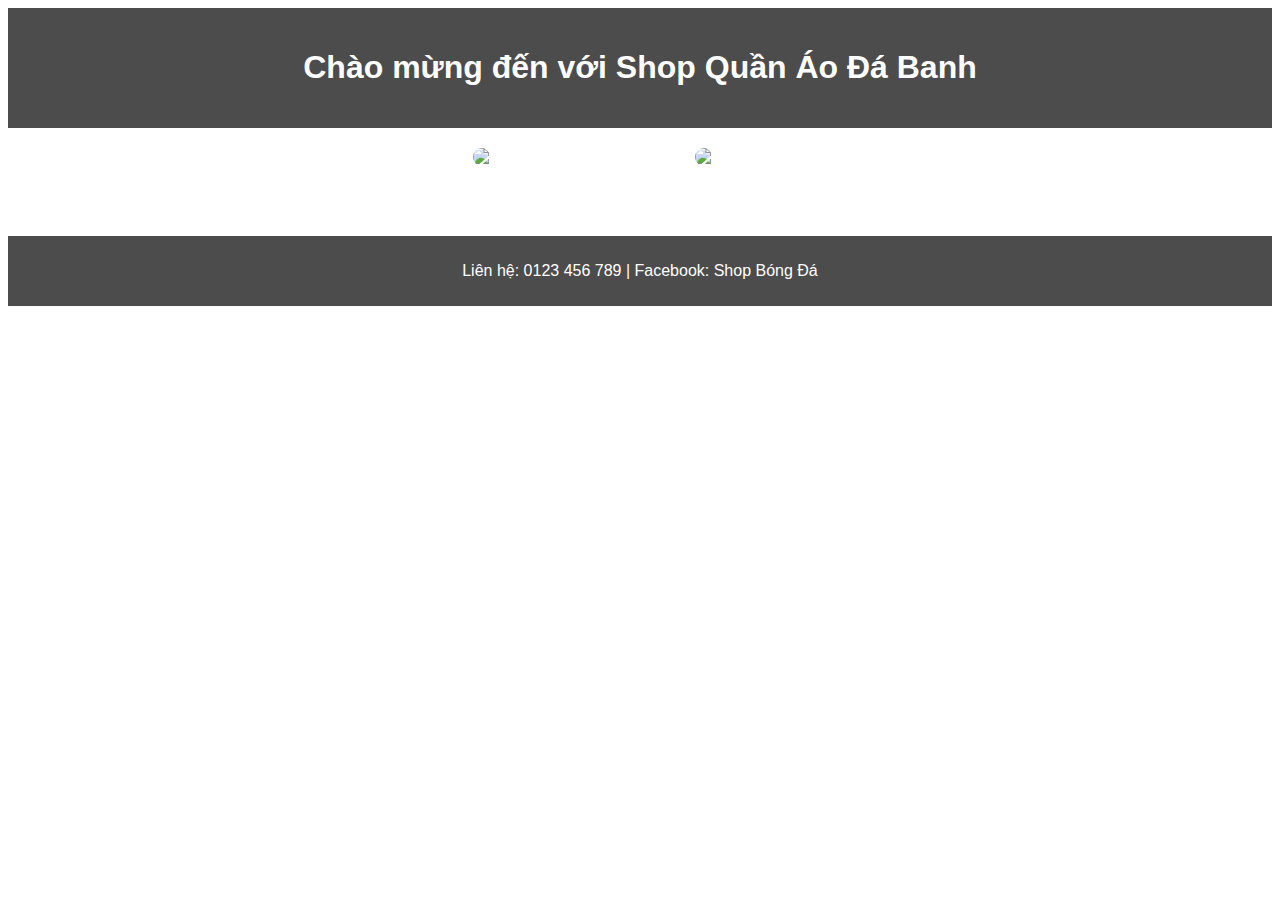
==== index.html @ 7435b46e "Add files via upload" ====
<!DOCTYPE html>
<html lang="vi">
<head>
    <meta charset="UTF-8">
    <meta name="viewport" content="width=device-width, initial-scale=1.0">
    <title>Shop Quần Áo Đá Banh</title>
    <link rel="stylesheet" href="style.css">
</head>
<body>
    <header>
        <h1>Chào mừng đến với Shop Quần Áo Đá Banh</h1>
    </header>
    <section class="products">
        <div class="product">
            <img src="jersey1.jpg" alt="Áo Đá Banh CLB">
            <p>Áo Đá Banh CLB - 350,000đ</p>
        </div>
        <div class="product">
            <img src="jersey2.jpg" alt="Áo Đội Tuyển">
            <p>Áo Đội Tuyển - 400,000đ</p>
        </div>
    </section>
    <footer>
        <p>Liên hệ: 0123 456 789 | Facebook: Shop Bóng Đá</p>
    </footer>
</body>
</html>
---- style.css ----
body {
    font-family: Arial, sans-serif;
    text-align: center;
    background: url('background.jpg') no-repeat center center/cover;
    color: white;
}
header {
    background: rgba(0, 0, 0, 0.7);
    padding: 20px;
}
.products {
    display: flex;
    justify-content: center;
    gap: 20px;
    margin: 20px;
}
.product img {
    width: 200px;
    border-radius: 10px;
}
footer {
    margin-top: 20px;
    background: rgba(0, 0, 0, 0.7);
    padding: 10px;
}
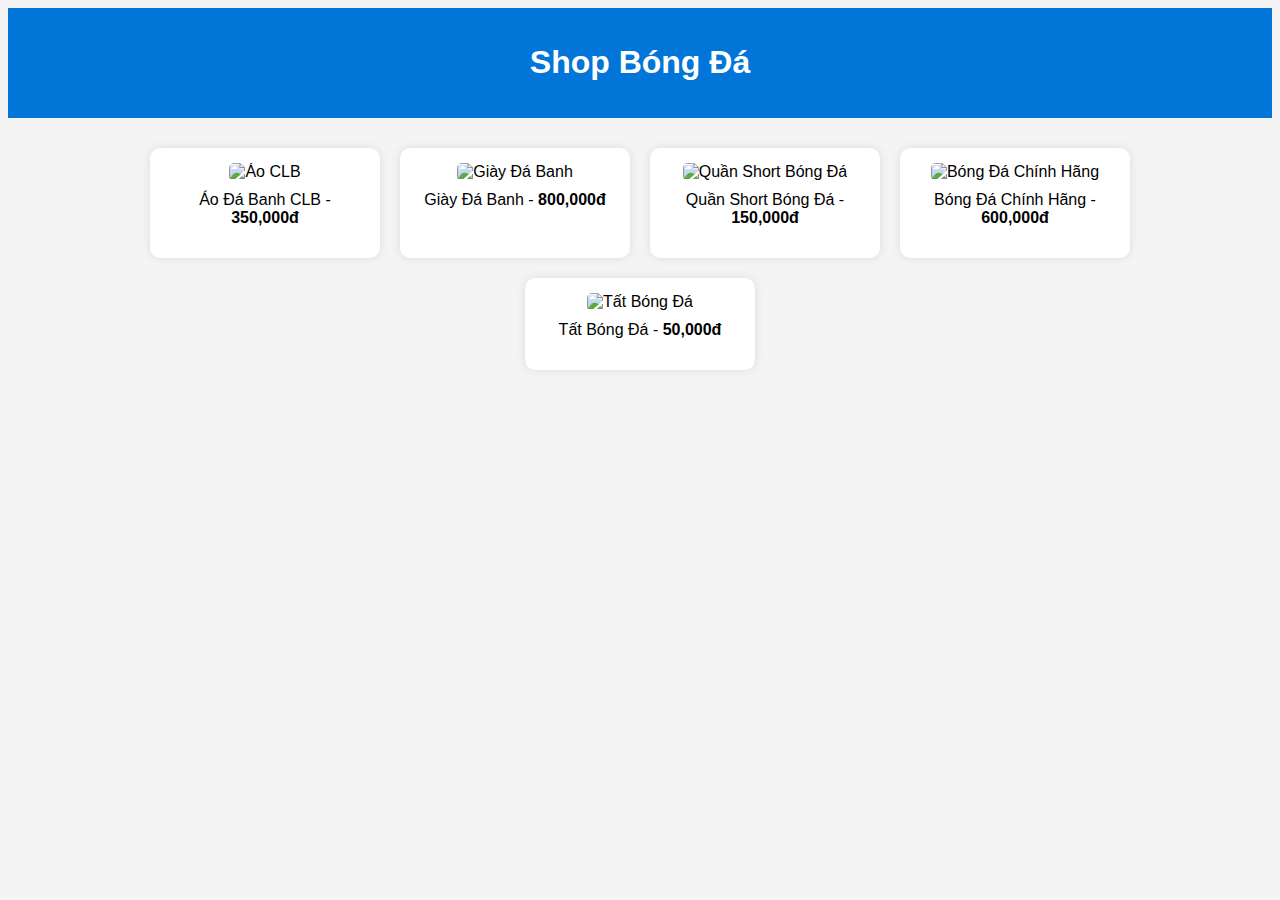
==== commit a87eedd6: "Add files via upload" ====
--- a/index.html
+++ b/index.html
@@ -3,25 +3,34 @@
 <head>
     <meta charset="UTF-8">
     <meta name="viewport" content="width=device-width, initial-scale=1.0">
-    <title>Shop Quần Áo Đá Banh</title>
+    <title>Shop Bóng Đá</title>
     <link rel="stylesheet" href="style.css">
 </head>
 <body>
     <header>
-        <h1>Chào mừng đến với Shop Quần Áo Đá Banh</h1>
+        <h1>Shop Bóng Đá</h1>
     </header>
     <section class="products">
         <div class="product">
-            <img src="jersey1.jpg" alt="Áo Đá Banh CLB">
-            <p>Áo Đá Banh CLB - 350,000đ</p>
+            <img src="ao-clb.jpg" alt="Áo CLB">
+            <p>Áo Đá Banh CLB - <strong>350,000đ</strong></p>
         </div>
         <div class="product">
-            <img src="jersey2.jpg" alt="Áo Đội Tuyển">
-            <p>Áo Đội Tuyển - 400,000đ</p>
+            <img src="giay-da-banh.jpg" alt="Giày Đá Banh">
+            <p>Giày Đá Banh - <strong>800,000đ</strong></p>
+        </div>
+        <div class="product">
+            <img src="quan-short.jpg" alt="Quần Short Bóng Đá">
+            <p>Quần Short Bóng Đá - <strong>150,000đ</strong></p>
+        </div>
+        <div class="product">
+            <img src="bong-da.jpg" alt="Bóng Đá Chính Hãng">
+            <p>Bóng Đá Chính Hãng - <strong>600,000đ</strong></p>
+        </div>
+        <div class="product">
+            <img src="tat-bong-da.jpg" alt="Tất Bóng Đá">
+            <p>Tất Bóng Đá - <strong>50,000đ</strong></p>
         </div>
     </section>
-    <footer>
-        <p>Liên hệ: 0123 456 789 | Facebook: Shop Bóng Đá</p>
-    </footer>
 </body>
 </html>
--- a/style.css
+++ b/style.css
@@ -1,25 +1,38 @@
 body {
     font-family: Arial, sans-serif;
     text-align: center;
-    background: url('background.jpg') no-repeat center center/cover;
+    background-color: #f4f4f4;
+}
+
+header {
+    background-color: #0275d8;
     color: white;
+    padding: 15px 0;
 }
-header {
-    background: rgba(0, 0, 0, 0.7);
-    padding: 20px;
-}
+
 .products {
     display: flex;
     justify-content: center;
-    gap: 20px;
-    margin: 20px;
+    flex-wrap: wrap;
+    padding: 20px;
 }
+
+.product {
+    background: white;
+    margin: 10px;
+    padding: 15px;
+    border-radius: 10px;
+    box-shadow: 0px 0px 10px rgba(0, 0, 0, 0.1);
+    width: 200px;
+}
+
 .product img {
-    width: 200px;
-    border-radius: 10px;
+    width: 100%;
+    height: auto;
+    border-radius: 5px;
 }
-footer {
-    margin-top: 20px;
-    background: rgba(0, 0, 0, 0.7);
-    padding: 10px;
+
+.product p {
+    font-size: 16px;
+    margin-top: 10px;
 }
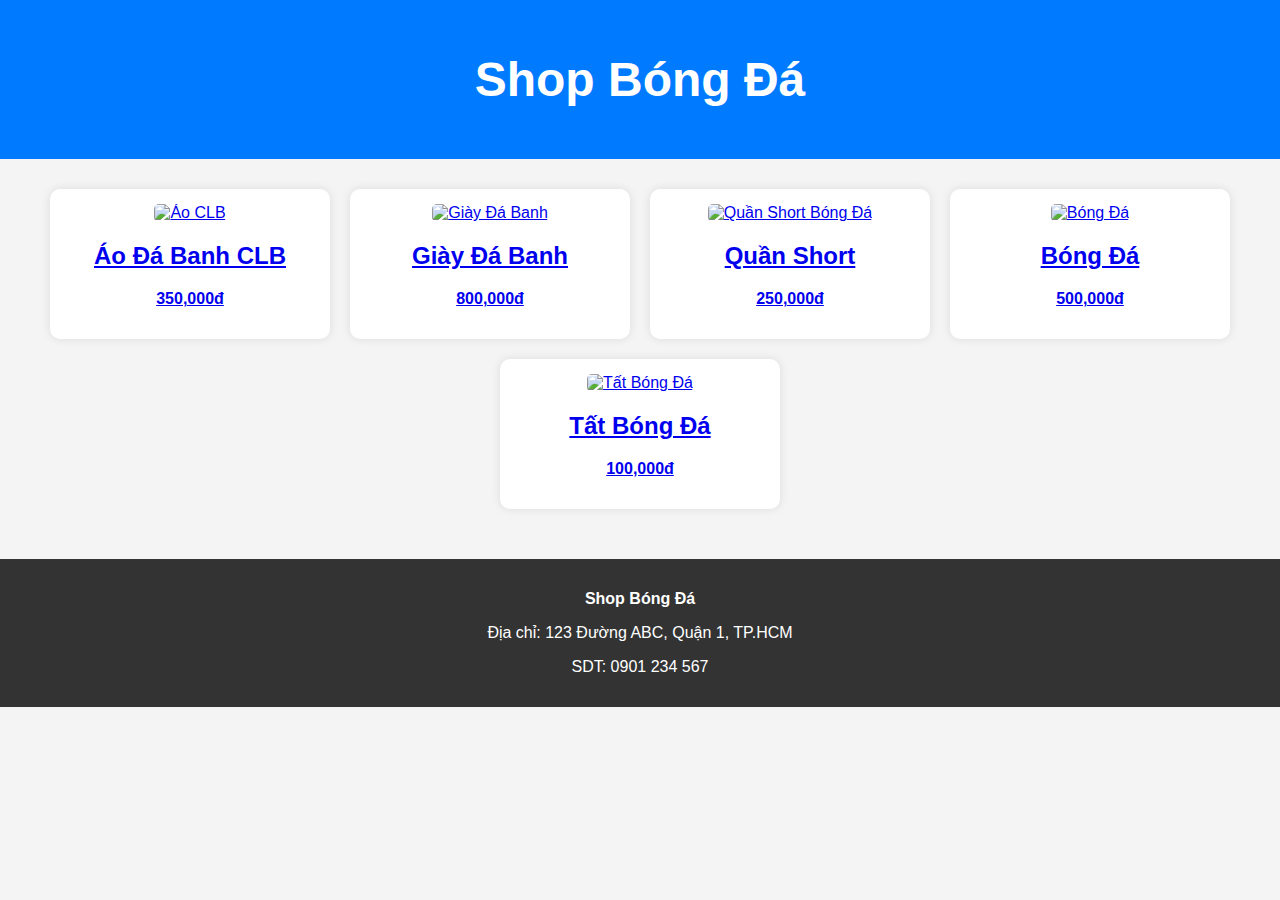
==== commit 4d94dc63: "Add files via upload" ====
--- a/index.html
+++ b/index.html
@@ -12,25 +12,45 @@
     </header>
     <section class="products">
         <div class="product">
-            <img src="ao-clb.jpg" alt="Áo CLB">
-            <p>Áo Đá Banh CLB - <strong>350,000đ</strong></p>
+            <a href="product-ao-clb.html">
+                <img src="ao-clb.jpg" alt="Áo CLB">
+                <h2>Áo Đá Banh CLB</h2>
+                <p><strong>350,000đ</strong></p>
+            </a>
         </div>
         <div class="product">
-            <img src="giay-da-banh.jpg" alt="Giày Đá Banh">
-            <p>Giày Đá Banh - <strong>800,000đ</strong></p>
+            <a href="product-giay.html">
+                <img src="giay-da-banh.jpg" alt="Giày Đá Banh">
+                <h2>Giày Đá Banh</h2>
+                <p><strong>800,000đ</strong></p>
+            </a>
         </div>
         <div class="product">
-            <img src="quan-short.jpg" alt="Quần Short Bóng Đá">
-            <p>Quần Short Bóng Đá - <strong>150,000đ</strong></p>
+            <a href="product-quan.html">
+                <img src="quan-short.jpg" alt="Quần Short Bóng Đá">
+                <h2>Quần Short</h2>
+                <p><strong>250,000đ</strong></p>
+            </a>
         </div>
         <div class="product">
-            <img src="bong-da.jpg" alt="Bóng Đá Chính Hãng">
-            <p>Bóng Đá Chính Hãng - <strong>600,000đ</strong></p>
+            <a href="product-bong.html">
+                <img src="bong-da.jpg" alt="Bóng Đá">
+                <h2>Bóng Đá</h2>
+                <p><strong>500,000đ</strong></p>
+            </a>
         </div>
         <div class="product">
-            <img src="tat-bong-da.jpg" alt="Tất Bóng Đá">
-            <p>Tất Bóng Đá - <strong>50,000đ</strong></p>
+            <a href="product-tat.html">
+                <img src="tat-bong-da.jpg" alt="Tất Bóng Đá">
+                <h2>Tất Bóng Đá</h2>
+                <p><strong>100,000đ</strong></p>
+            </a>
         </div>
     </section>
+    <footer>
+        <p><strong>Shop Bóng Đá</strong></p>
+        <p>Địa chỉ: 123 Đường ABC, Quận 1, TP.HCM</p>
+        <p>SDT: 0901 234 567</p>
+    </footer>
 </body>
 </html>
--- a/style.css
+++ b/style.css
@@ -1,19 +1,22 @@
 body {
     font-family: Arial, sans-serif;
+    margin: 0;
+    padding: 0;
+    background-color: #f4f4f4;
     text-align: center;
-    background-color: #f4f4f4;
 }
 
 header {
-    background-color: #0275d8;
+    background-color: #007bff;
     color: white;
-    padding: 15px 0;
+    padding: 20px 0;
+    font-size: 24px;
 }
 
 .products {
     display: flex;
+    flex-wrap: wrap;
     justify-content: center;
-    flex-wrap: wrap;
     padding: 20px;
 }
 
@@ -22,8 +25,9 @@
     margin: 10px;
     padding: 15px;
     border-radius: 10px;
-    box-shadow: 0px 0px 10px rgba(0, 0, 0, 0.1);
-    width: 200px;
+    width: 250px;
+    box-shadow: 0 0 10px rgba(0, 0, 0, 0.1);
+    text-align: center;
 }
 
 .product img {
@@ -32,7 +36,10 @@
     border-radius: 5px;
 }
 
-.product p {
-    font-size: 16px;
-    margin-top: 10px;
+footer {
+    background-color: #333;
+    color: white;
+    text-align: center;
+    padding: 15px 0;
+    margin-top: 20px;
 }
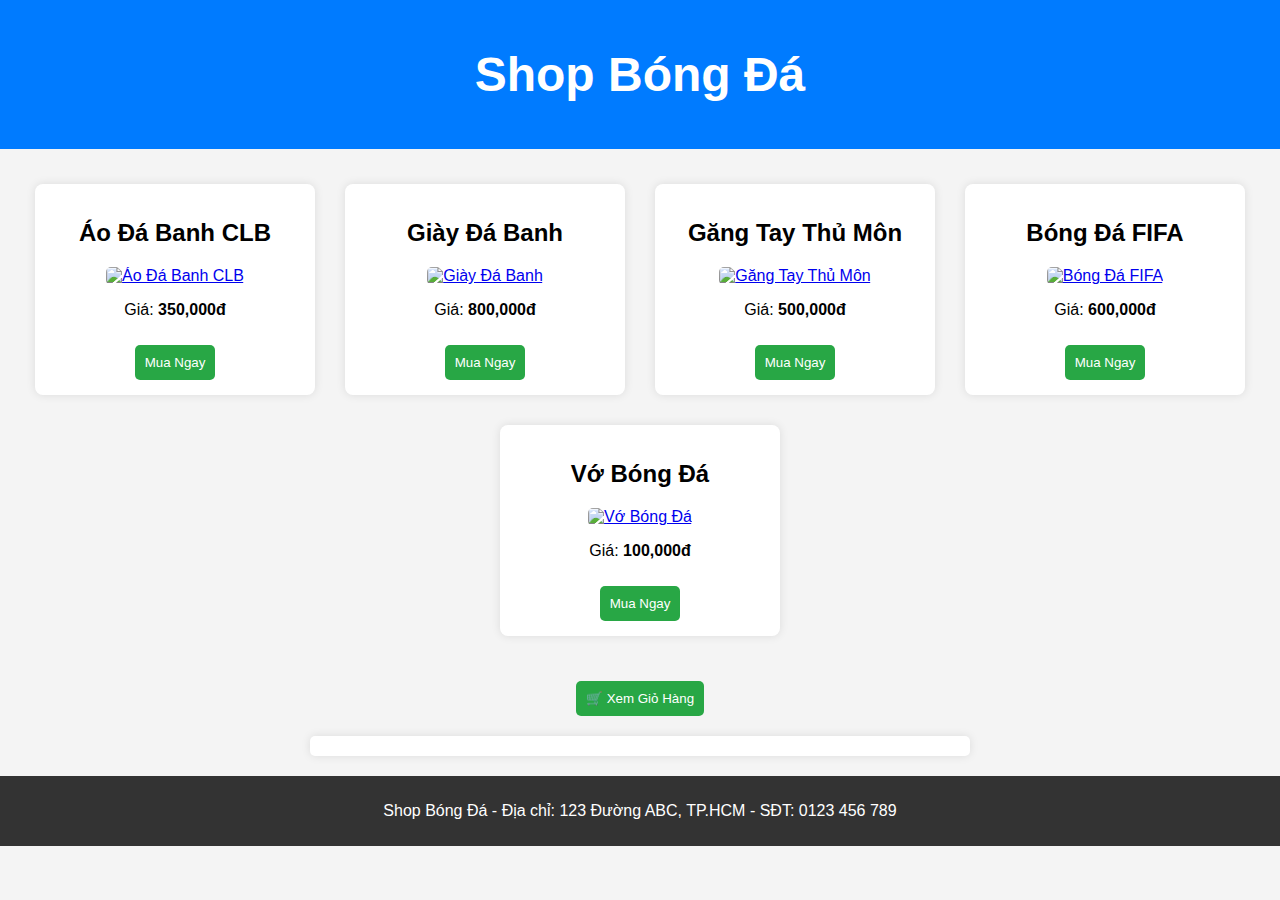
==== commit 22b590a0: "Add files via upload" ====
--- a/index.html
+++ b/index.html
@@ -5,52 +5,50 @@
     <meta name="viewport" content="width=device-width, initial-scale=1.0">
     <title>Shop Bóng Đá</title>
     <link rel="stylesheet" href="style.css">
+    <script src="cart.js" defer></script>
 </head>
 <body>
     <header>
         <h1>Shop Bóng Đá</h1>
     </header>
-    <section class="products">
+    <section class="product-list">
         <div class="product">
-            <a href="product-ao-clb.html">
-                <img src="ao-clb.jpg" alt="Áo CLB">
-                <h2>Áo Đá Banh CLB</h2>
-                <p><strong>350,000đ</strong></p>
-            </a>
+            <h2>Áo Đá Banh CLB</h2>
+            <a href="product-ao.html"><img src="ao-clb.jpg" alt="Áo Đá Banh CLB"></a>
+            <p>Giá: <strong>350,000đ</strong></p>
+            <button onclick="addToCart('Áo Đá Banh CLB', 350000)">Mua Ngay</button>
         </div>
         <div class="product">
-            <a href="product-giay.html">
-                <img src="giay-da-banh.jpg" alt="Giày Đá Banh">
-                <h2>Giày Đá Banh</h2>
-                <p><strong>800,000đ</strong></p>
-            </a>
+            <h2>Giày Đá Banh</h2>
+            <a href="product-giay.html"><img src="giay-da-banh.jpg" alt="Giày Đá Banh"></a>
+            <p>Giá: <strong>800,000đ</strong></p>
+            <button onclick="addToCart('Giày Đá Banh', 800000)">Mua Ngay</button>
         </div>
         <div class="product">
-            <a href="product-quan.html">
-                <img src="quan-short.jpg" alt="Quần Short Bóng Đá">
-                <h2>Quần Short</h2>
-                <p><strong>250,000đ</strong></p>
-            </a>
+            <h2>Găng Tay Thủ Môn</h2>
+            <a href="product-gangtay.html"><img src="gangtay.jpg" alt="Găng Tay Thủ Môn"></a>
+            <p>Giá: <strong>500,000đ</strong></p>
+            <button onclick="addToCart('Găng Tay Thủ Môn', 500000)">Mua Ngay</button>
         </div>
         <div class="product">
-            <a href="product-bong.html">
-                <img src="bong-da.jpg" alt="Bóng Đá">
-                <h2>Bóng Đá</h2>
-                <p><strong>500,000đ</strong></p>
-            </a>
+            <h2>Bóng Đá FIFA</h2>
+            <a href="product-bong.html"><img src="bong-da.jpg" alt="Bóng Đá FIFA"></a>
+            <p>Giá: <strong>600,000đ</strong></p>
+            <button onclick="addToCart('Bóng Đá FIFA', 600000)">Mua Ngay</button>
         </div>
         <div class="product">
-            <a href="product-tat.html">
-                <img src="tat-bong-da.jpg" alt="Tất Bóng Đá">
-                <h2>Tất Bóng Đá</h2>
-                <p><strong>100,000đ</strong></p>
-            </a>
+            <h2>Vớ Bóng Đá</h2>
+            <a href="product-vo.html"><img src="vo-bongda.jpg" alt="Vớ Bóng Đá"></a>
+            <p>Giá: <strong>100,000đ</strong></p>
+            <button onclick="addToCart('Vớ Bóng Đá', 100000)">Mua Ngay</button>
         </div>
     </section>
+
+    <button onclick="showCart()">🛒 Xem Giỏ Hàng</button>
+    <div id="cart-content"></div>
+
     <footer>
-        <p><strong>Shop Bóng Đá</strong></p>
-        <p>Địa chỉ: 123 Đường ABC, Quận 1, TP.HCM</p>
-        <p>SDT: 0901 234 567</p>
+        <p>Shop Bóng Đá - Địa chỉ: 123 Đường ABC, TP.HCM - SĐT: 0123 456 789</p>
     </footer>
 </body>
 </html>
--- a/style.css
+++ b/style.css
@@ -2,32 +2,31 @@
     font-family: Arial, sans-serif;
     margin: 0;
     padding: 0;
+    text-align: center;
     background-color: #f4f4f4;
-    text-align: center;
 }
 
 header {
     background-color: #007bff;
     color: white;
-    padding: 20px 0;
+    padding: 15px;
     font-size: 24px;
 }
 
-.products {
+.product-list {
     display: flex;
     flex-wrap: wrap;
     justify-content: center;
-    padding: 20px;
+    margin: 20px 0;
 }
 
 .product {
     background: white;
-    margin: 10px;
+    margin: 15px;
     padding: 15px;
-    border-radius: 10px;
+    border-radius: 8px;
+    box-shadow: 0 0 10px rgba(0, 0, 0, 0.1);
     width: 250px;
-    box-shadow: 0 0 10px rgba(0, 0, 0, 0.1);
-    text-align: center;
 }
 
 .product img {
@@ -36,10 +35,32 @@
     border-radius: 5px;
 }
 
+button {
+    background-color: #28a745;
+    color: white;
+    border: none;
+    padding: 10px;
+    margin-top: 10px;
+    cursor: pointer;
+    border-radius: 5px;
+}
+
+button:hover {
+    background-color: #218838;
+}
+
+#cart-content {
+    background: white;
+    margin: 20px auto;
+    padding: 10px;
+    border-radius: 5px;
+    width: 50%;
+    box-shadow: 0 0 10px rgba(0, 0, 0, 0.1);
+}
+
 footer {
-    background-color: #333;
+    margin-top: 20px;
+    background: #333;
     color: white;
-    text-align: center;
-    padding: 15px 0;
-    margin-top: 20px;
+    padding: 10px;
 }
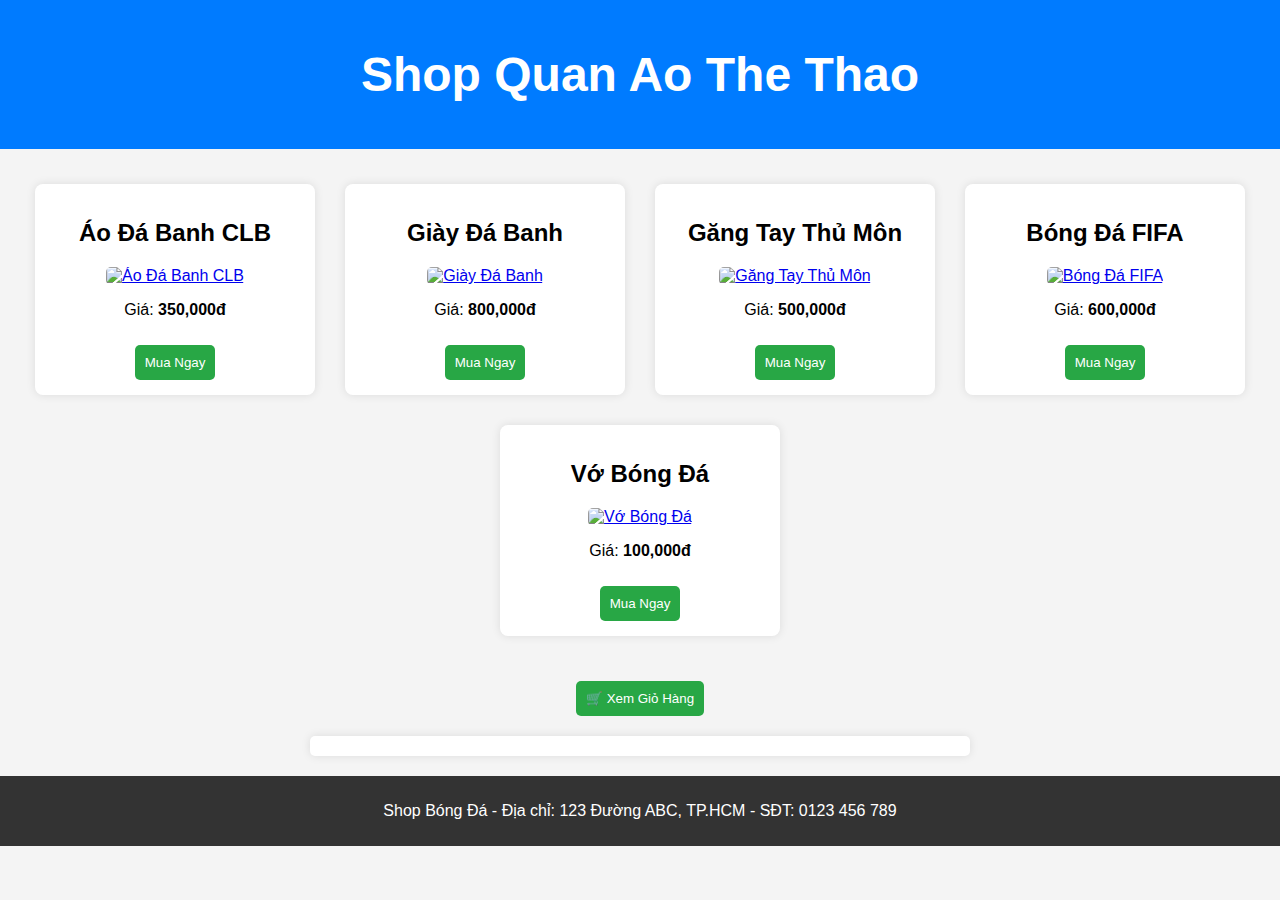
==== commit 92371171: "Update index.html" ====
--- a/index.html
+++ b/index.html
@@ -9,7 +9,7 @@
 </head>
 <body>
     <header>
-        <h1>Shop Bóng Đá</h1>
+        <h1>Shop Quan Ao The Thao</h1>
     </header>
     <section class="product-list">
         <div class="product">
